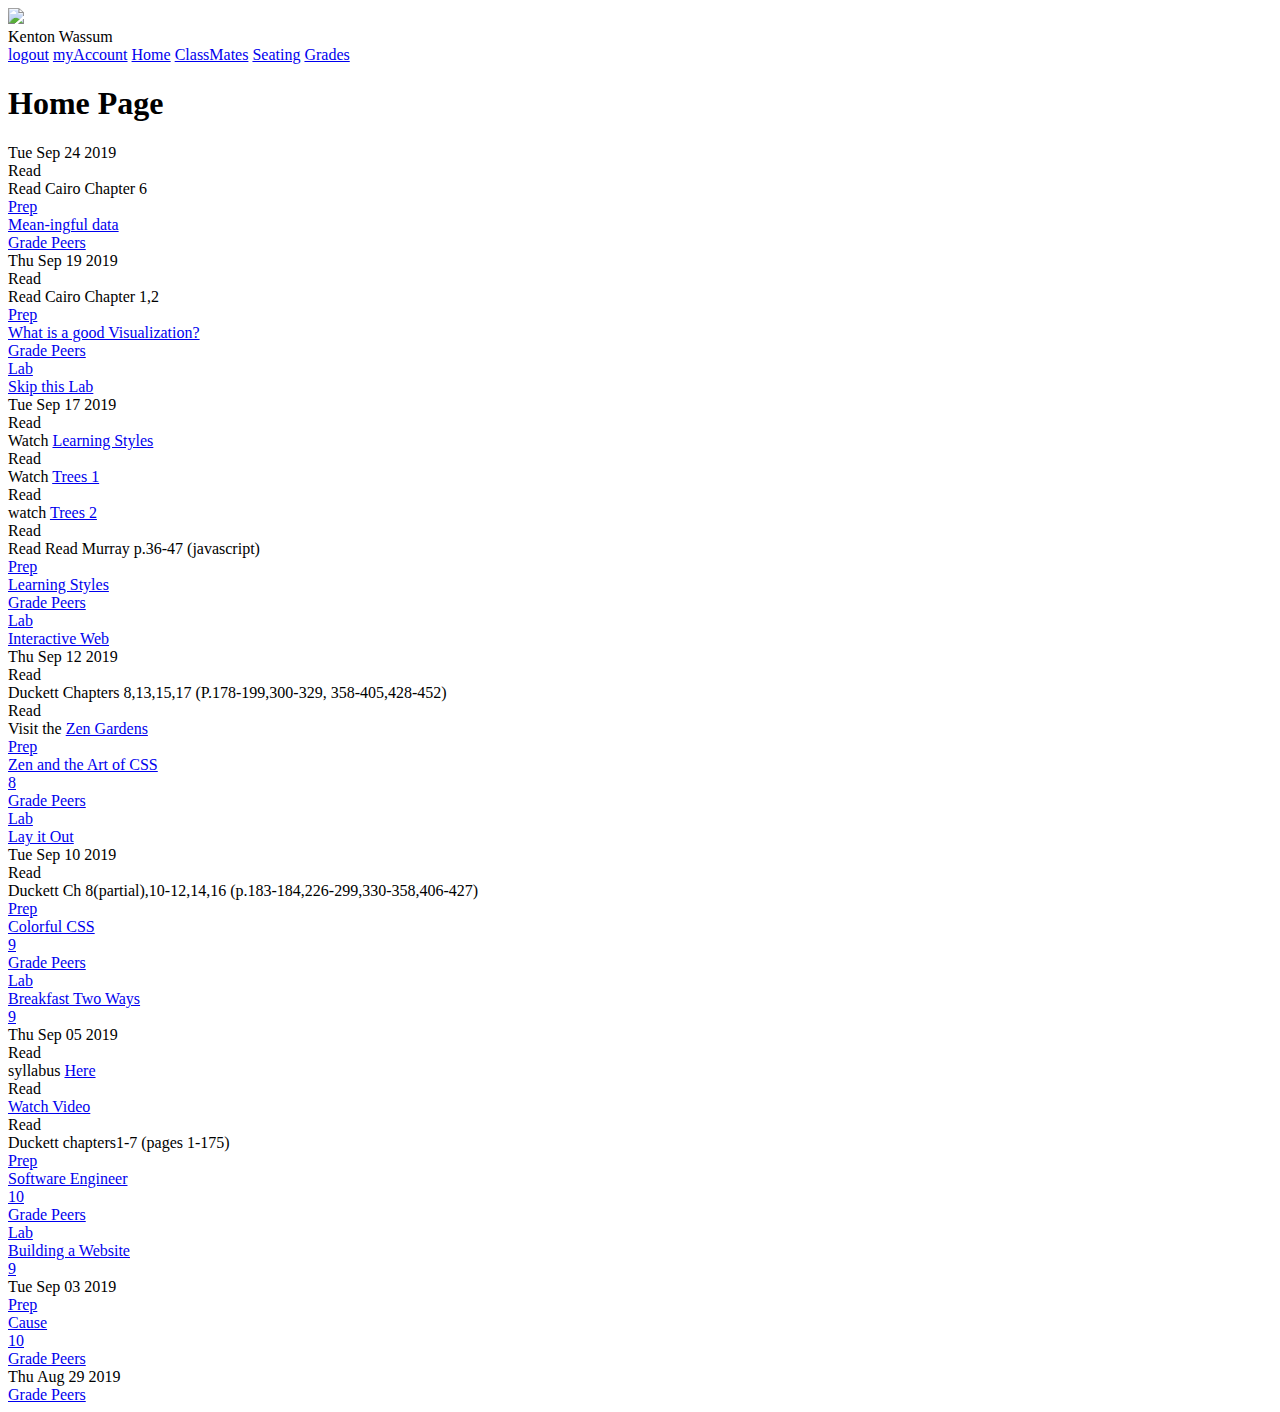
==== home.html @ 32a9496b "Create home.html" ====
<!DOCTYPE html>
<HTML>
  <head><title>

    Home Page
    
    </title>

<link rel="stylesheet" type="text/css" href="/css/default.css">
    
<link rel="stylesheet" type="text/css" href="/css/seating.css">

  </head>
  <body>
    <div class="header">
      
      <div class="person_info">
  <img src="/img/students/student11.png"  class="person_image" />
  <audio id="nameSound11">
    <source src="/names/student11.png" type="audio/ogg">
  </audio>
  <div class="sound"
    onclick='document.getElementById("nameSound11").play()''
    >
  </div>

  <span class="username">
    Kenton Wassum
  </span>
  
</div>
      
        <div class="nav">
        <a  href="\logout">logout</a>
        <a href="\updateAccount">myAccount</a>
        <a href="\home">Home</a>
        <a href="\classMates">ClassMates</a>
        <a href="\seating">Seating</a>
        
        
        <a href="\grades">Grades</a>    
            
      </div>
       
    </div>
    <div class="special" id="special1"></div>
    <div class="special" id="special2"></div>
    <div class="special" id="special3"></div>

    

  <h1>Home Page</h1>


  
  
  
  
  
  
  
  
  
  
  
  
  
  
  
  
  
  
  
  
  
  
  
  <div class="day-box PREP">
  <div class="day">
    Tue Sep 24 2019
    <div class="notes">
          </div>
    

  </div>



  <div class="reading-box">
    

    
      <div class="reading">
        <div class="assignment-label">
        Read
        </div>
        Read Cairo Chapter 6        


      </div>
    
  </div>

  <div class="prep-box">

    
      
<a class="assignment_link" href="/assignment/202">
  
<div class="assignmentWidget ASSIGNED">
<div class="assignment-label">
  Prep</div>
<div class="assignment-title">
Mean-ingful data</div>


</div>
</a>
    
  </div>
  
    <a class="assignment_link" href="/peerGrading/8">
  <div class="grading-box">
    <div class="assignment-label">
    Grade Peers
    </div>
  </div>
  </a>
  
  <div class="lab-box">
    
    
  </div>
</div>

  
  <div class="day-box CURRENT">
  <div class="day">
    Thu Sep 19 2019
    <div class="notes">
          </div>
    

  </div>



  <div class="reading-box">
    

    
      <div class="reading">
        <div class="assignment-label">
        Read
        </div>
        Read Cairo Chapter 1,2        


      </div>
    
  </div>

  <div class="prep-box">

    
      
<a class="assignment_link" href="/assignment/172">
  
<div class="assignmentWidget GRADING">
<div class="assignment-label">
  Prep</div>
<div class="assignment-title">
What is a good Visualization?</div>


</div>
</a>
    
  </div>
  
    <a class="assignment_link" href="/peerGrading/7">
  <div class="grading-box">
    <div class="assignment-label">
    Grade Peers
    </div>
  </div>
  </a>
  
  <div class="lab-box">
    
    
      
<a class="assignment_link" href="/assignment/192">
  
<div class="assignmentWidget ASSIGNED">
<div class="assignment-label">
  Lab</div>
<div class="assignment-title">
Skip this Lab</div>


</div>
</a>
    
  </div>
</div>

  
  <div class="day-box COMPLETED">
  <div class="day">
    Tue Sep 17 2019
    <div class="notes">
          </div>
    

  </div>



  <div class="reading-box">
    

    
      <div class="reading">
        <div class="assignment-label">
        Read
        </div>
        Watch <a href="https://www.youtube.com/watch?v=PVhUdhZxbGI"> Learning Styles</a>        


      </div>
    
      <div class="reading">
        <div class="assignment-label">
        Read
        </div>
        Watch <a href="https://www.youtube.com/watch?v=2KZb2_vcNTg">Trees 1</a>        


      </div>
    
      <div class="reading">
        <div class="assignment-label">
        Read
        </div>
        watch <a href="https://www.youtube.com/watch?v=cY_o4A1wzsg">Trees 2</a>        


      </div>
    
      <div class="reading">
        <div class="assignment-label">
        Read
        </div>
        Read Read Murray p.36-47 (javascript)        


      </div>
    
  </div>

  <div class="prep-box">

    
      
<a class="assignment_link" href="/assignment/152">
  
<div class="assignmentWidget GRADING">
<div class="assignment-label">
  Prep</div>
<div class="assignment-title">
Learning Styles</div>


</div>
</a>
    
  </div>
  
    <a class="assignment_link" href="/peerGrading/6">
  <div class="grading-box">
    <div class="assignment-label">
    Grade Peers
    </div>
  </div>
  </a>
  
  <div class="lab-box">
    
    
      
<a class="assignment_link" href="/assignment/154">
  
<div class="assignmentWidget ASSIGNED">
<div class="assignment-label">
  Lab</div>
<div class="assignment-title">
Interactive Web</div>


</div>
</a>
    
  </div>
</div>

  
  <div class="day-box COMPLETED">
  <div class="day">
    Thu Sep 12 2019
    <div class="notes">
          </div>
    

  </div>



  <div class="reading-box">
    

    
      <div class="reading">
        <div class="assignment-label">
        Read
        </div>
        Duckett Chapters 8,13,15,17 (P.178-199,300-329, 358-405,428-452)        


      </div>
    
      <div class="reading">
        <div class="assignment-label">
        Read
        </div>
        Visit the <a href="http://www.csszengarden.com/">Zen Gardens</a>        


      </div>
    
  </div>

  <div class="prep-box">

    
      
<a class="assignment_link" href="/assignment/107">
  
<div class="assignmentWidget GRADED">
<div class="assignment-label">
  Prep</div>
<div class="assignment-title">
Zen and the Art of CSS</div>

  <div class="grade">
    8
  </div>
  

</div>
</a>
    
  </div>
  
    <a class="assignment_link" href="/peerGrading/5">
  <div class="grading-box">
    <div class="assignment-label">
    Grade Peers
    </div>
  </div>
  </a>
  
  <div class="lab-box">
    
    
      
<a class="assignment_link" href="/assignment/127">
  
<div class="assignmentWidget ASSIGNED">
<div class="assignment-label">
  Lab</div>
<div class="assignment-title">
Lay it Out</div>


</div>
</a>
    
  </div>
</div>

  
  <div class="day-box COMPLETED">
  <div class="day">
    Tue Sep 10 2019
    <div class="notes">
          </div>
    

  </div>



  <div class="reading-box">
    

    
      <div class="reading">
        <div class="assignment-label">
        Read
        </div>
        Duckett Ch 8(partial),10-12,14,16 (p.183-184,226-299,330-358,406-427)        


      </div>
    
  </div>

  <div class="prep-box">

    
      
<a class="assignment_link" href="/assignment/73">
  
<div class="assignmentWidget GRADED">
<div class="assignment-label">
  Prep</div>
<div class="assignment-title">
Colorful CSS</div>

  <div class="grade">
    9
  </div>
  

</div>
</a>
    
  </div>
  
    <a class="assignment_link" href="/peerGrading/4">
  <div class="grading-box">
    <div class="assignment-label">
    Grade Peers
    </div>
  </div>
  </a>
  
  <div class="lab-box">
    
    
      
<a class="assignment_link" href="/assignment/94">
  
<div class="assignmentWidget GRADED">
<div class="assignment-label">
  Lab</div>
<div class="assignment-title">
Breakfast Two Ways</div>

  <div class="grade">
    9
  </div>
  

</div>
</a>
    
  </div>
</div>

  
  <div class="day-box COMPLETED">
  <div class="day">
    Thu Sep 05 2019
    <div class="notes">
          </div>
    

  </div>



  <div class="reading-box">
    

    
      <div class="reading">
        <div class="assignment-label">
        Read
        </div>
        syllabus <a href="https://docs.google.com/document/d/1uOA-kzolTFWs9eUftw3o8SZX7LM_w8cy9kj9h3g6pZE/edit?usp=sharing">Here</a>        


      </div>
    
      <div class="reading">
        <div class="assignment-label">
        Read
        </div>
        <a href="https://www.youtube.com/watch?v=JVWHObstw0w">Watch Video</a>        


      </div>
    
      <div class="reading">
        <div class="assignment-label">
        Read
        </div>
        Duckett chapters1-7 (pages 1-175)        


      </div>
    
  </div>

  <div class="prep-box">

    
      
<a class="assignment_link" href="/assignment/41">
  
<div class="assignmentWidget GRADED">
<div class="assignment-label">
  Prep</div>
<div class="assignment-title">
Software Engineer</div>

  <div class="grade">
    10
  </div>
  

</div>
</a>
    
  </div>
  
    <a class="assignment_link" href="/peerGrading/3">
  <div class="grading-box">
    <div class="assignment-label">
    Grade Peers
    </div>
  </div>
  </a>
  
  <div class="lab-box">
    
    
      
<a class="assignment_link" href="/assignment/66">
  
<div class="assignmentWidget GRADED">
<div class="assignment-label">
  Lab</div>
<div class="assignment-title">
Building a Website</div>

  <div class="grade">
    9
  </div>
  

</div>
</a>
    
  </div>
</div>

  
  <div class="day-box COMPLETED">
  <div class="day">
    Tue Sep 03 2019
    <div class="notes">
          </div>
    

  </div>



  <div class="reading-box">
    

    
  </div>

  <div class="prep-box">

    
      
<a class="assignment_link" href="/assignment/7">
  
<div class="assignmentWidget GRADED">
<div class="assignment-label">
  Prep</div>
<div class="assignment-title">
Cause</div>

  <div class="grade">
    10
  </div>
  

</div>
</a>
    
  </div>
  
    <a class="assignment_link" href="/peerGrading/2">
  <div class="grading-box">
    <div class="assignment-label">
    Grade Peers
    </div>
  </div>
  </a>
  
  <div class="lab-box">
    
    
  </div>
</div>

  
  <div class="day-box COMPLETED">
  <div class="day">
    Thu Aug 29 2019
    <div class="notes">
          </div>
    

  </div>



  <div class="reading-box">
    

    
  </div>

  <div class="prep-box">

    
  </div>
  
    <a class="assignment_link" href="/peerGrading/1">
  <div class="grading-box">
    <div class="assignment-label">
    Grade Peers
    </div>
  </div>
  </a>
  
  <div class="lab-box">
    
    
  </div>
</div>


  </body>
</HTML>
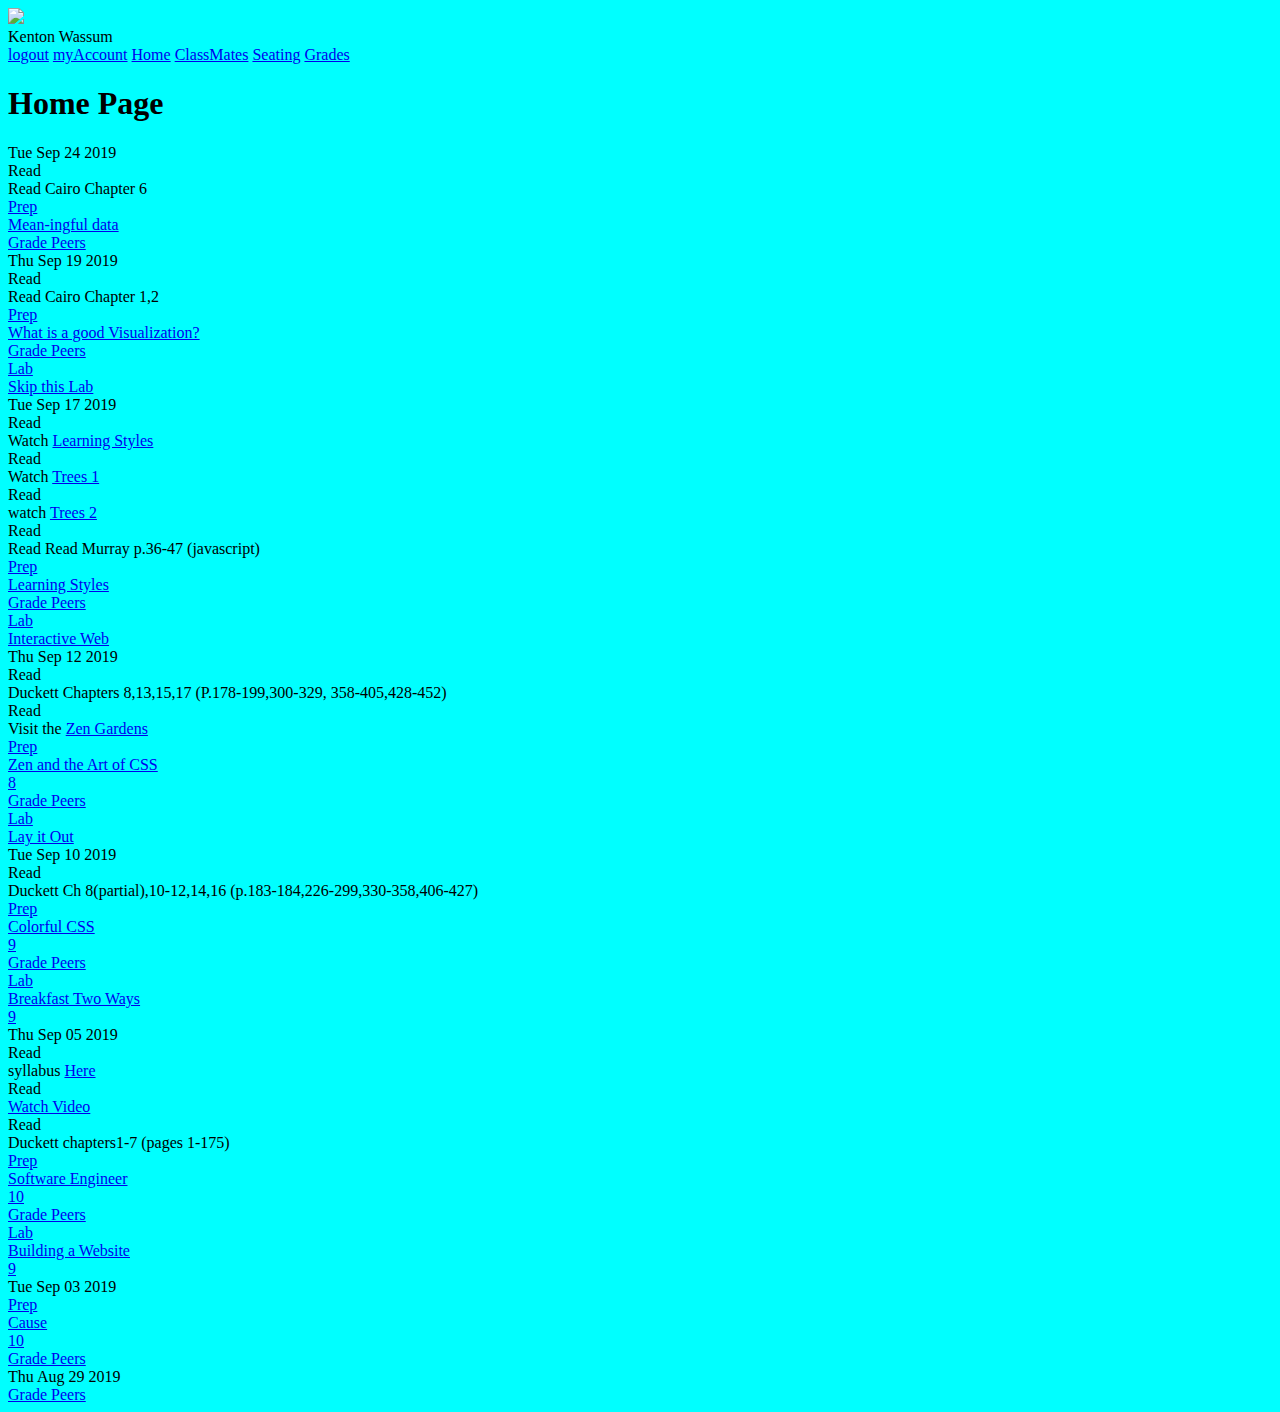
==== commit dc06bc5d: "Update home.html" ====
--- a/home.html
+++ b/home.html
@@ -9,6 +9,8 @@
 <link rel="stylesheet" type="text/css" href="/css/default.css">
     
 <link rel="stylesheet" type="text/css" href="/css/seating.css">
+     
+<link rel="stylesheet" type="text/css" href="home.css">
 
   </head>
   <body>
@@ -32,13 +34,13 @@
       
         <div class="nav">
         <a  href="\logout">logout</a>
-        <a href="\updateAccount">myAccount</a>
-        <a href="\home">Home</a>
-        <a href="\classMates">ClassMates</a>
-        <a href="\seating">Seating</a>
+        <a href="myaccount.html">myAccount</a>
+        <a href="home.html">Home</a>
+        <a href="classmates.html">ClassMates</a>
+        <a href="seating.html">Seating</a>
         
         
-        <a href="\grades">Grades</a>    
+        <a href="grades.html">Grades</a>    
             
       </div>
        
--- a/home.css
+++ b/home.css
@@ -0,0 +1,5 @@
+body
+{
+   background-color: aqua;
+}
+  
